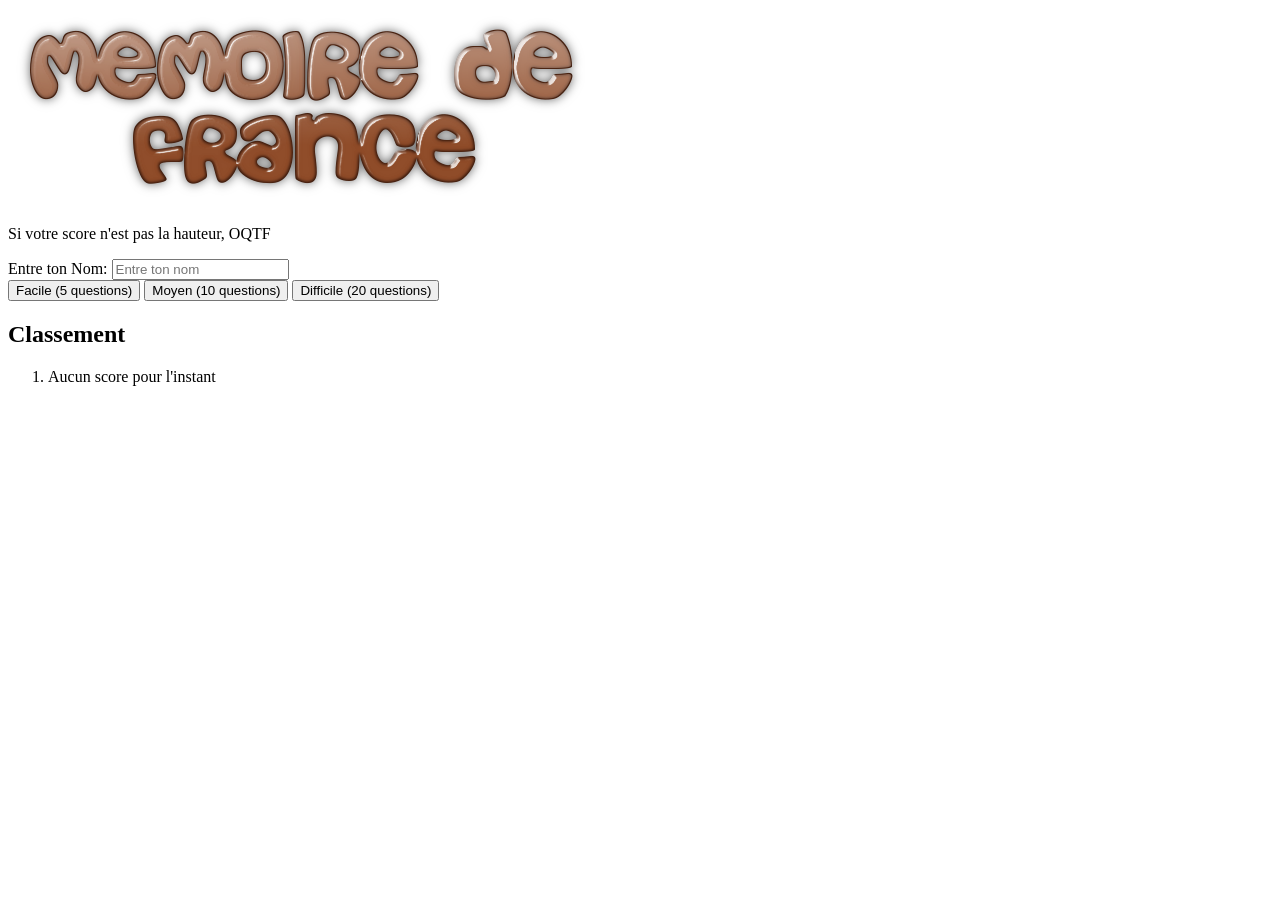
==== accueil/front/index.html @ 1cf44329 "feature: base page d'accueil" ====
<!DOCTYPE html>
<html lang="en">
<head>
    <meta charset="UTF-8">
    <meta name="viewport" content="width=device-width, initial-scale=1.0">
    <title>Mémoire de France</title>
</head>
<body>
    <img src="../img/Titre.png" alt="Mémoire de France"><br>
    <p>Si votre score n'est pas la hauteur, OQTF</p>
    <div class="credentials">
        <label for="username">Entre ton Nom:</label>
        <input type="text" id="username" name="username" placeholder="Entre ton nom" maxlength="20" required>
    </div>
    <div>
        <button>Facile (5 questions)</button>
        <button>Moyen (10 questions)</button>
        <button>Difficile (20 questions)</button>
    </div>

    <div class="leaderboard">
        <h2>Classement</h2>
        <ol id="leaderboard-list">
            <li class="leaderboard-empty">Aucun score pour l'instant</li>
        </ol>
    </div>
</body>
</html>
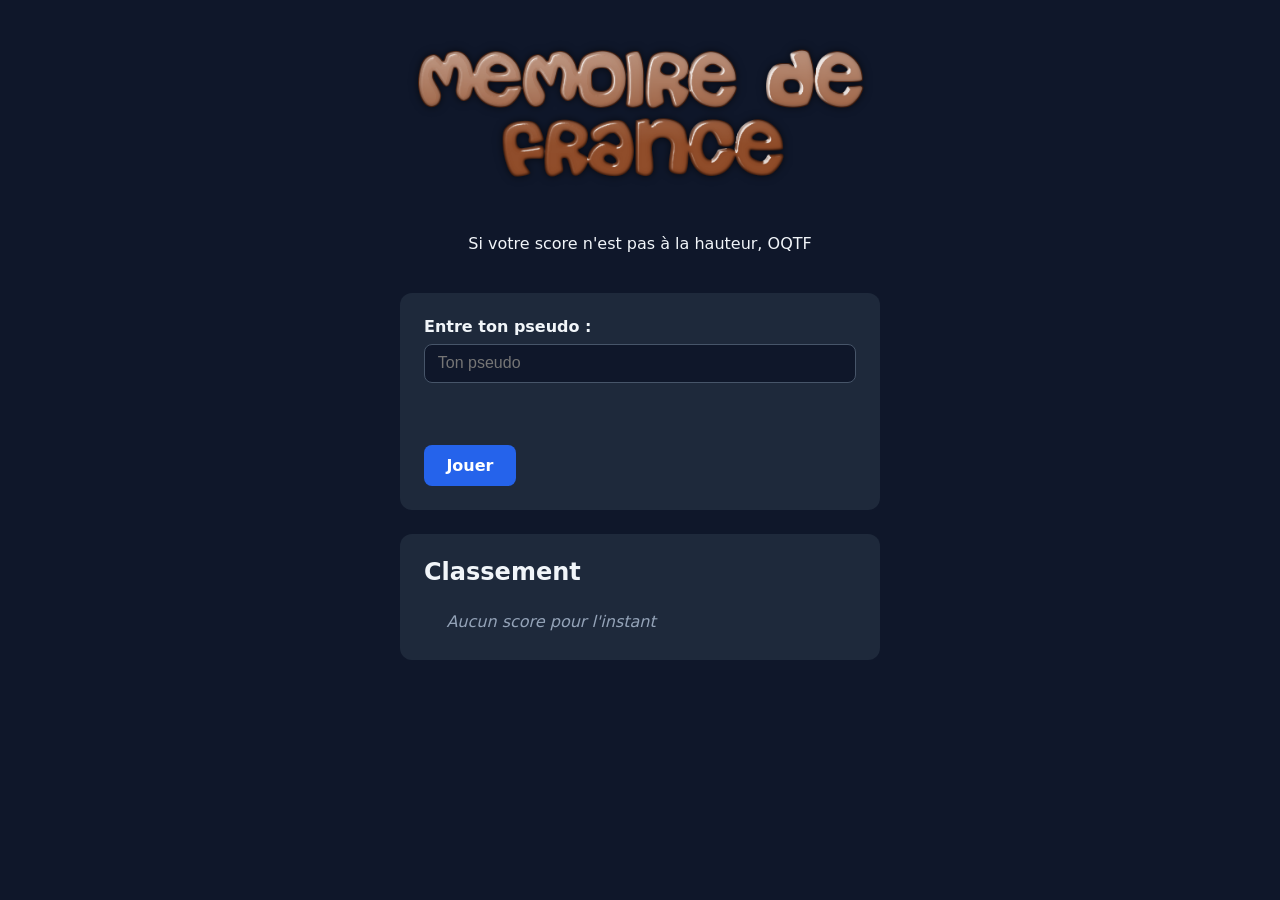
==== commit 4226f8ee: "page d'accueil" ====
--- a/accueil/front/index.html
+++ b/accueil/front/index.html
@@ -1,28 +1,159 @@
 <!DOCTYPE html>
-<html lang="en">
+<html lang="fr">
 <head>
     <meta charset="UTF-8">
     <meta name="viewport" content="width=device-width, initial-scale=1.0">
     <title>Mémoire de France</title>
+    <style>
+        * { box-sizing: border-box; }
+        body {
+            font-family: system-ui, "Segoe UI", Arial, sans-serif;
+            margin: 0;
+            padding: 2rem 1rem;
+            background: #0f172a;
+            color: #f1f5f9;
+            display: flex;
+            flex-direction: column;
+            align-items: center;
+            gap: 1.5rem;
+        }
+        img.titre {
+            max-width: 480px;
+            width: 100%;
+            height: auto;
+        }
+        .card {
+            background: #1e293b;
+            border-radius: 12px;
+            padding: 1.5rem;
+            width: 100%;
+            max-width: 480px;
+        }
+        h2 { margin-top: 0; }
+        label { display: block; margin-bottom: .5rem; font-weight: 600; }
+        input[type="text"] {
+            width: 100%;
+            padding: .6rem .8rem;
+            border-radius: 8px;
+            border: 1px solid #475569;
+            background: #0f172a;
+            color: #f1f5f9;
+            font-size: 1rem;
+        }
+        .btn {
+            display: inline-block;
+            margin-top: 1rem;
+            padding: .7rem 1.4rem;
+            border: none;
+            border-radius: 8px;
+            background: #2563eb;
+            color: #fff;
+            font-size: 1rem;
+            font-weight: 600;
+            cursor: pointer;
+            text-decoration: none;
+        }
+        .btn:hover { background: #1d4ed8; }
+        .btn:disabled { background: #475569; cursor: not-allowed; }
+        ol { padding-left: 1.4rem; margin: 0; }
+        ol li { padding: .35rem 0; }
+        .leaderboard-empty { list-style: none; color: #94a3b8; font-style: italic; }
+        .pseudo { color: #38bdf8; font-weight: 600; }
+        .score { float: right; color: #4ade80; font-weight: 600; }
+        .error { color: #f87171; min-height: 1.2em; font-size: .9rem; }
+    </style>
 </head>
 <body>
-    <img src="../img/Titre.png" alt="Mémoire de France"><br>
-    <p>Si votre score n'est pas la hauteur, OQTF</p>
-    <div class="credentials">
-        <label for="username">Entre ton Nom:</label>
-        <input type="text" id="username" name="username" placeholder="Entre ton nom" maxlength="20" required>
-    </div>
-    <div>
-        <button>Facile (5 questions)</button>
-        <button>Moyen (10 questions)</button>
-        <button>Difficile (20 questions)</button>
+    <img class="titre" src="../img/Titre.png" alt="Mémoire de France">
+
+    <p>Si votre score n'est pas à la hauteur, OQTF</p>
+
+    <div class="card">
+        <label for="username">Entre ton pseudo :</label>
+        <input type="text" id="username" name="username" placeholder="Ton pseudo" maxlength="20" autocomplete="off">
+        <p class="error" id="error"></p>
+        <a href="#" class="btn" id="play-btn">Jouer</a>
     </div>
 
-    <div class="leaderboard">
+    <div class="card">
         <h2>Classement</h2>
         <ol id="leaderboard-list">
             <li class="leaderboard-empty">Aucun score pour l'instant</li>
         </ol>
     </div>
+
+    <script>
+        const LEADERBOARD_KEY = "leaderboard";
+        const PSEUDO_KEY = "pseudo";
+        const GAME_PAGE_URL = "../../gamePage/gamePage.html";
+
+        const usernameInput = document.getElementById("username");
+        const errorEl = document.getElementById("error");
+        const playBtn = document.getElementById("play-btn");
+        const listEl = document.getElementById("leaderboard-list");
+
+        function getLeaderboard() {
+            try {
+                const raw = localStorage.getItem(LEADERBOARD_KEY);
+                const data = raw ? JSON.parse(raw) : [];
+                return Array.isArray(data) ? data : [];
+            } catch (e) {
+                return [];
+            }
+        }
+
+        function renderLeaderboard() {
+            const entries = getLeaderboard()
+                .filter(e => e && typeof e.pseudo === "string")
+                .sort((a, b) => (b.score || 0) - (a.score || 0))
+                .slice(0, 10);
+
+            listEl.innerHTML = "";
+
+            if (entries.length === 0) {
+                const li = document.createElement("li");
+                li.className = "leaderboard-empty";
+                li.textContent = "Aucun score pour l'instant";
+                listEl.appendChild(li);
+                return;
+            }
+
+            entries.forEach(entry => {
+                const li = document.createElement("li");
+                const pseudo = document.createElement("span");
+                pseudo.className = "pseudo";
+                pseudo.textContent = entry.pseudo;
+                const score = document.createElement("span");
+                score.className = "score";
+                score.textContent = (entry.score || 0) + " pts";
+                li.appendChild(pseudo);
+                li.appendChild(score);
+                listEl.appendChild(li);
+            });
+        }
+
+        usernameInput.value = localStorage.getItem(PSEUDO_KEY) || "";
+
+        playBtn.addEventListener("click", (e) => {
+            e.preventDefault();
+            const pseudo = usernameInput.value.trim();
+            if (!pseudo) {
+                errorEl.textContent = "Merci d'entrer un pseudo avant de jouer.";
+                usernameInput.focus();
+                return;
+            }
+            errorEl.textContent = "";
+            localStorage.setItem(PSEUDO_KEY, pseudo);
+            window.location.href = GAME_PAGE_URL;
+        });
+
+        usernameInput.addEventListener("input", () => {
+            if (usernameInput.value.trim()) errorEl.textContent = "";
+        });
+
+        window.addEventListener("storage", renderLeaderboard);
+
+        renderLeaderboard();
+    </script>
 </body>
-</html>+</html>
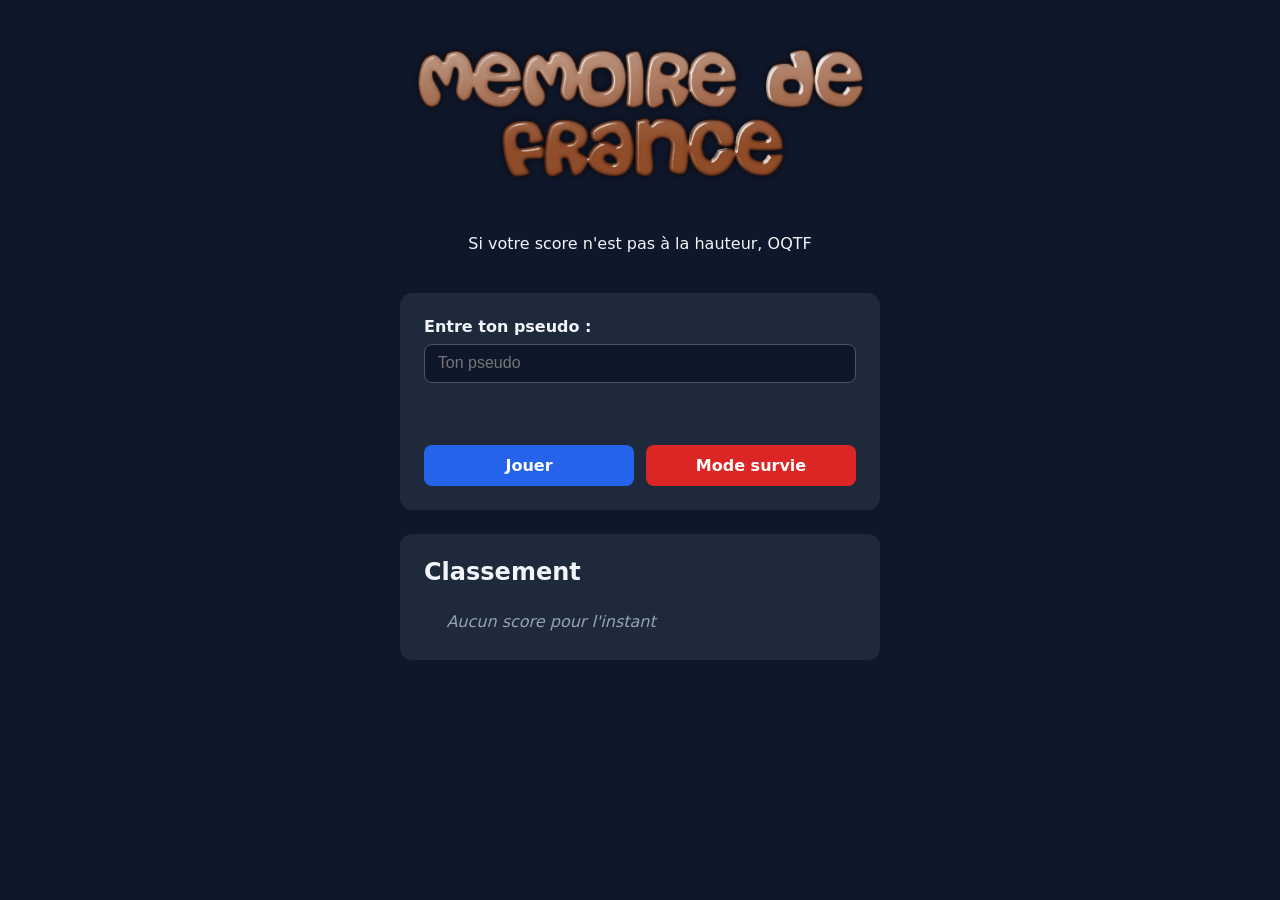
==== commit d77b93a8: "mode" ====
--- a/accueil/front/index.html
+++ b/accueil/front/index.html
@@ -52,9 +52,23 @@
             font-weight: 600;
             cursor: pointer;
             text-decoration: none;
+            text-align: center;
         }
         .btn:hover { background: #1d4ed8; }
         .btn:disabled { background: #475569; cursor: not-allowed; }
+        .btn-survival {
+            background: #dc2626;
+        }
+        .btn-survival:hover { background: #b91c1c; }
+        .button-row {
+            display: flex;
+            gap: 0.75rem;
+            flex-wrap: wrap;
+        }
+        .button-row .btn {
+            flex: 1;
+            min-width: 140px;
+        }
         ol { padding-left: 1.4rem; margin: 0; }
         ol li { padding: .35rem 0; }
         .leaderboard-empty { list-style: none; color: #94a3b8; font-style: italic; }
@@ -72,7 +86,10 @@
         <label for="username">Entre ton pseudo :</label>
         <input type="text" id="username" name="username" placeholder="Ton pseudo" maxlength="20" autocomplete="off">
         <p class="error" id="error"></p>
-        <a href="#" class="btn" id="play-btn">Jouer</a>
+        <div class="button-row">
+            <a href="#" class="btn" id="play-btn">Jouer</a>
+            <a href="#" class="btn btn-survival" id="survival-btn">Mode survie</a>
+        </div>
     </div>
 
     <div class="card">
@@ -90,6 +107,7 @@
         const usernameInput = document.getElementById("username");
         const errorEl = document.getElementById("error");
         const playBtn = document.getElementById("play-btn");
+        const survivalBtn = document.getElementById("survival-btn");
         const listEl = document.getElementById("leaderboard-list");
 
         function getLeaderboard() {
@@ -134,8 +152,7 @@
 
         usernameInput.value = localStorage.getItem(PSEUDO_KEY) || "";
 
-        playBtn.addEventListener("click", (e) => {
-            e.preventDefault();
+        function startGame(mode = "classic") {
             const pseudo = usernameInput.value.trim();
             if (!pseudo) {
                 errorEl.textContent = "Merci d'entrer un pseudo avant de jouer.";
@@ -144,7 +161,18 @@
             }
             errorEl.textContent = "";
             localStorage.setItem(PSEUDO_KEY, pseudo);
-            window.location.href = GAME_PAGE_URL;
+            const targetUrl = mode === "survie" ? `${GAME_PAGE_URL}?mode=survie` : GAME_PAGE_URL;
+            window.location.href = targetUrl;
+        }
+
+        playBtn.addEventListener("click", (e) => {
+            e.preventDefault();
+            startGame("classic");
+        });
+
+        survivalBtn.addEventListener("click", (e) => {
+            e.preventDefault();
+            startGame("survie");
         });
 
         usernameInput.addEventListener("input", () => {
